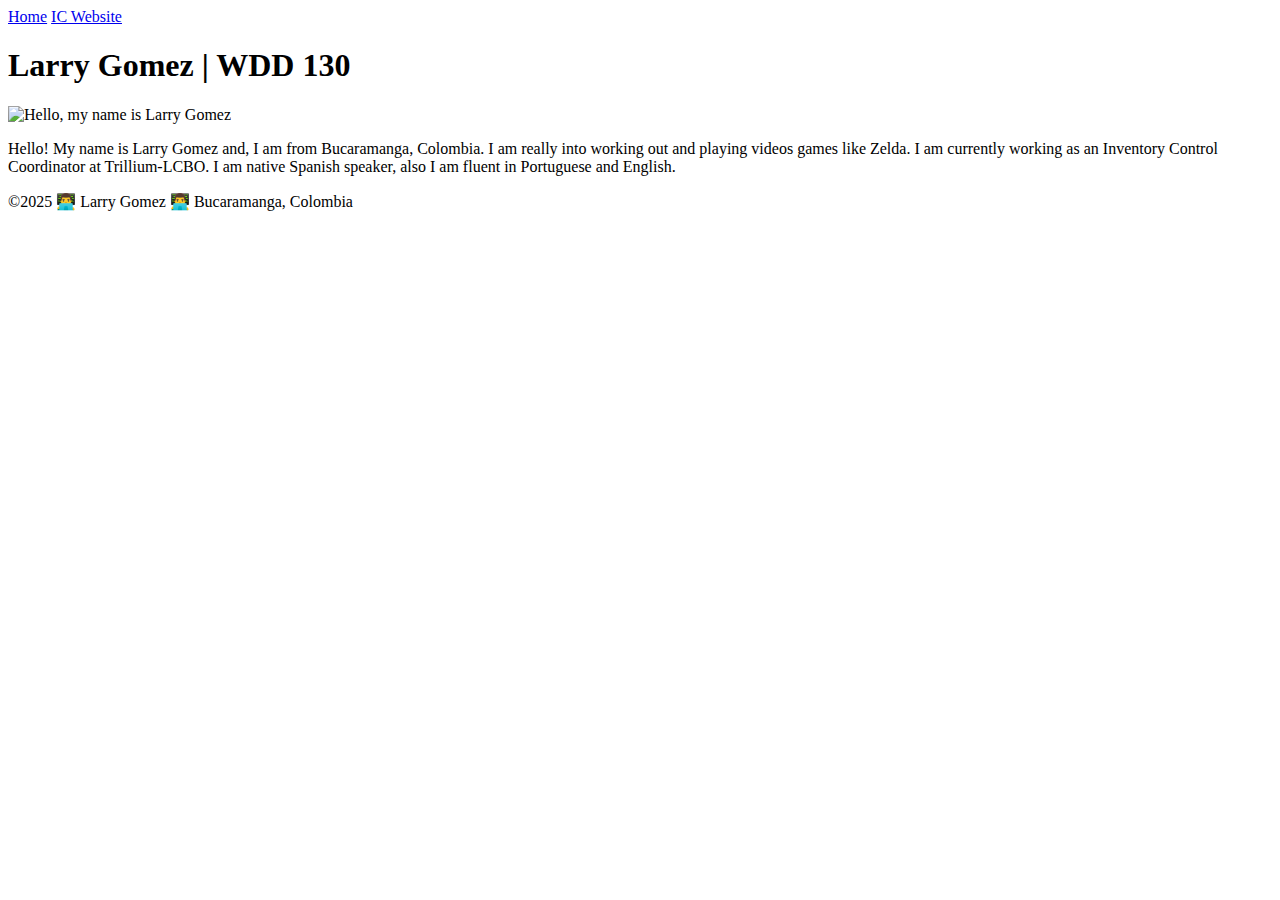
==== index.html @ df50084a "changed lower case for images" ====
<!DOCTYPE html>
<html lang="en-CA">

<head>
    <meta charset="UTF-8">
    <meta name="viewport" content="width=device-widht,initial-scale=1.0">
    <title>Larry Gomez | WDD 130</title>
</head>

<body>
    <header>
        <nav>
            <a href="#">Home</a>
            <a href="wwr/">IC Website</a>
        </nav>
    </header>
    <main>
        <h1>Larry Gomez | WDD 130</h1>
        <img src="images/profile.jpg" alt="Hello, my name is Larry Gomez" width="200">
        <p>Hello! My name is Larry Gomez and, I am from Bucaramanga, Colombia. I am really into working out and playing videos games like Zelda.
            I am currently working as an Inventory Control Coordinator at Trillium-LCBO.
            I am native Spanish speaker, also I am fluent in Portuguese and English. 
    </p>
    </main>
    <footer>
        <p>©2025 👨‍💻 Larry Gomez 👨‍💻 Bucaramanga, Colombia</p>
    </footer>
 </body>
</html>
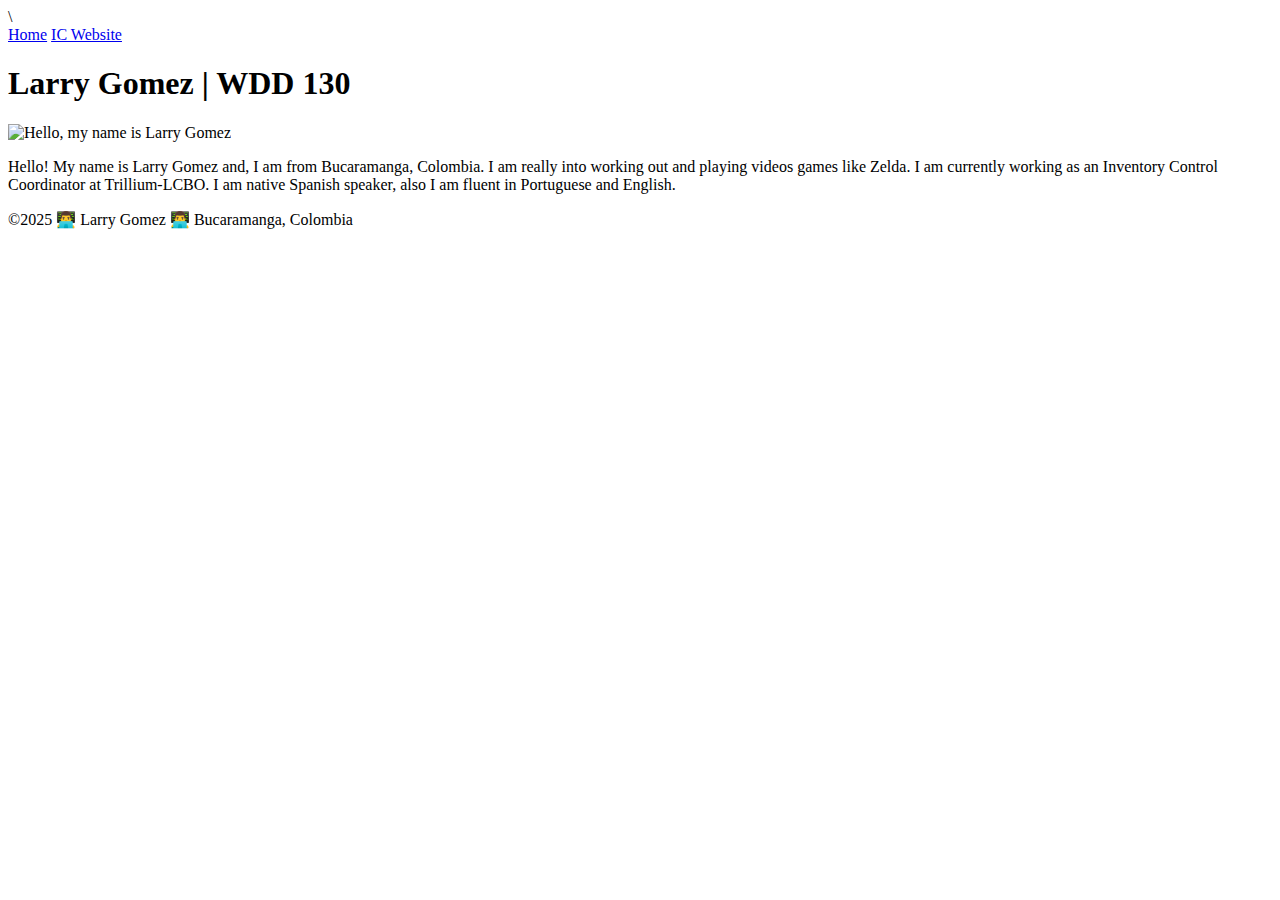
==== commit 076f113f: "deleted unnecessary config" ====
--- a/index.html
+++ b/index.html
@@ -4,7 +4,8 @@
 <head>
     <meta charset="UTF-8">
     <meta name="viewport" content="width=device-widht,initial-scale=1.0">
-    <title>Larry Gomez | WDD 130</title>
+    <title>Larry Gomez | WDD 130</title>\
+    <link rel="stylesheet" href="styles/styles.css">
 </head>
 
 <body>
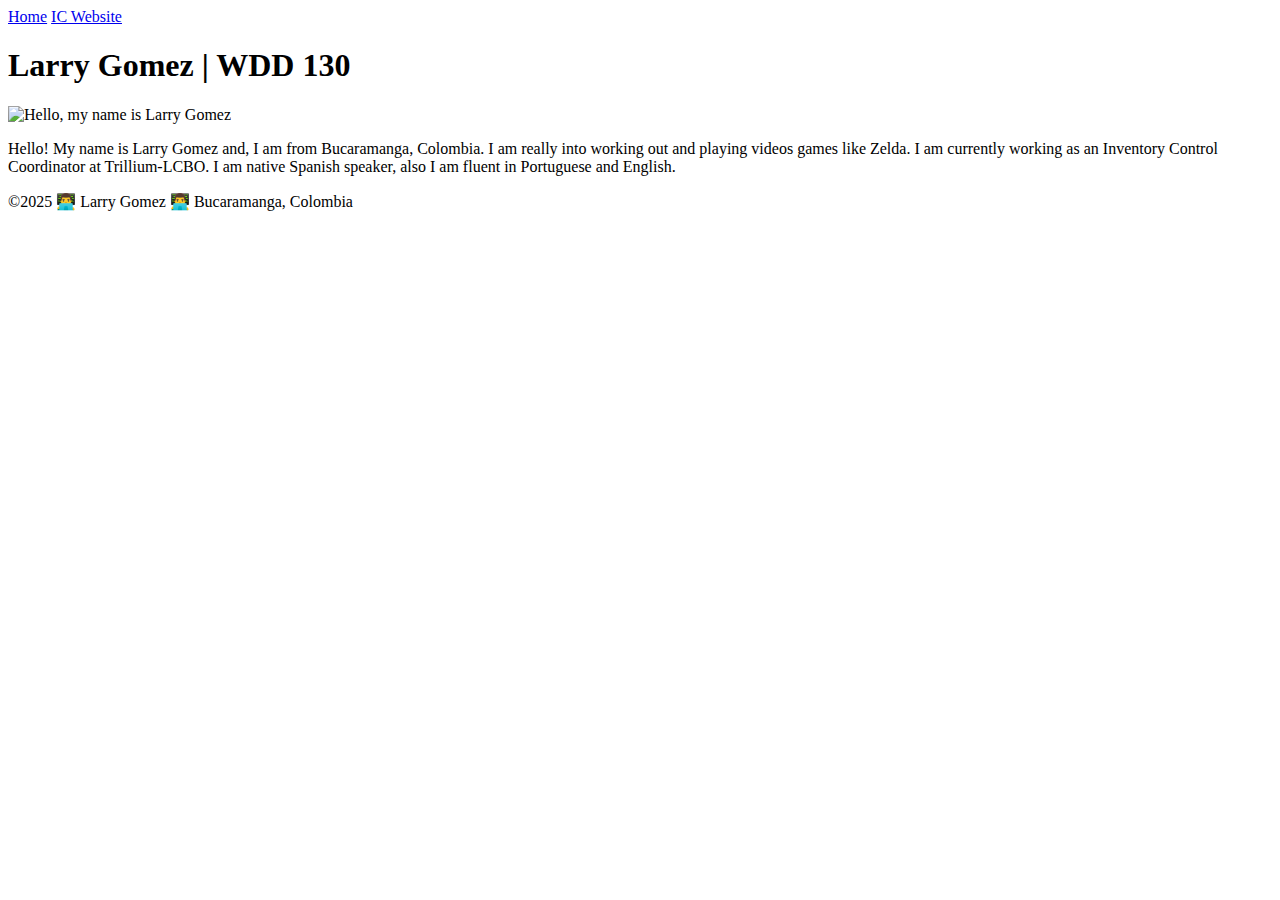
==== commit d4e27269: "modified" ====
--- a/index.html
+++ b/index.html
@@ -4,7 +4,7 @@
 <head>
     <meta charset="UTF-8">
     <meta name="viewport" content="width=device-widht,initial-scale=1.0">
-    <title>Larry Gomez | WDD 130</title>\
+    <title>Larry Gomez | WDD 130</title>
     <link rel="stylesheet" href="styles/styles.css">
 </head>
 
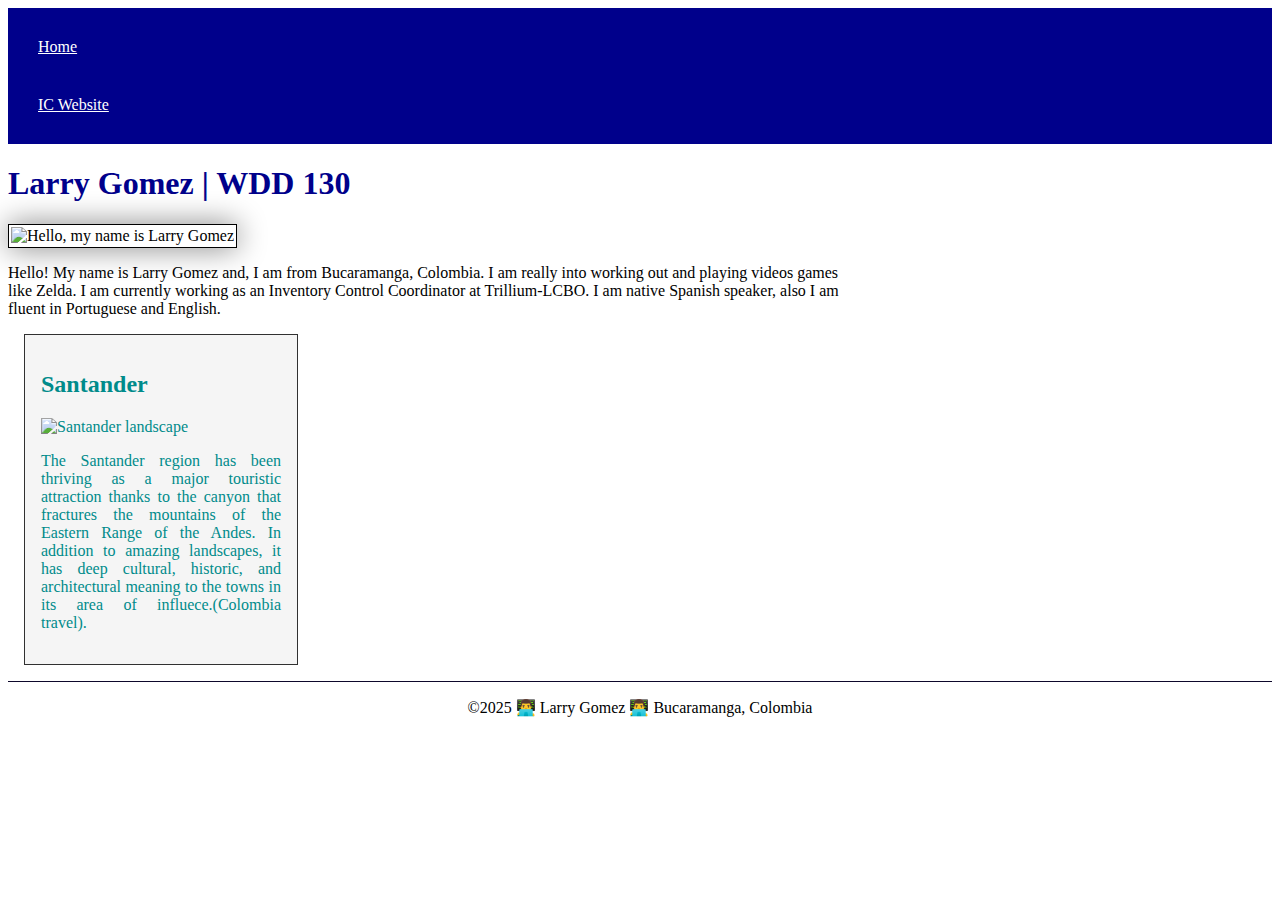
==== commit 176eb0dc: "Home page enhancement" ====
--- a/index.html
+++ b/index.html
@@ -3,8 +3,10 @@
 
 <head>
     <meta charset="UTF-8">
-    <meta name="viewport" content="width=device-widht,initial-scale=1.0">
+    <meta name="viewport" content="width=device-width,initial-scale=1.0">
     <title>Larry Gomez | WDD 130</title>
+    <meta name="description" content="Describe your home page here using keywords like your name, the course, the purpose of the page.">
+    <meta name="author" content="your name">
     <link rel="stylesheet" href="styles/styles.css">
 </head>
 
@@ -23,6 +25,14 @@
             I am native Spanish speaker, also I am fluent in Portuguese and English. 
     </p>
     </main>
+    <aside>
+        <h2>Santander</h2>
+        <img src="images/santander.jpg" alt="Santander landscape">
+        <p>The Santander region has been thriving as a major touristic attraction thanks to the canyon that fractures the mountains of the Eastern Range of the Andes.
+            In addition to amazing landscapes, it has deep cultural, historic, and architectural meaning to the towns in its area of influece.(Colombia travel).
+
+        </p>
+    </aside>
     <footer>
         <p>©2025 👨‍💻 Larry Gomez 👨‍💻 Bucaramanga, Colombia</p>
     </footer>
--- a/styles/styles.css
+++ b/styles/styles.css
@@ -0,0 +1,46 @@
+nav {
+    background-color: darkblue;
+    padding: 10px;
+}
+nav a {
+    color: white;
+    display: block;
+    padding: 20px;
+}
+h1 {
+    color: darkblue;
+}
+main img {
+    width: 150px;
+    height: auto;
+    border: 1px solid black;
+    padding: 2px;
+    box-shadow: 0 0 30px gray;
+}
+p {
+    padding: 0px;
+}
+
+main {
+    max-width: 840px;
+}
+aside {
+    width: 15rem;
+    margin: 1rem;
+    border: 1px solid rgb(0 0 0 / 0.8);
+    padding: 1rem;
+    background-color: whitesmoke;
+    color: darkcyan;
+    text-align: justify;
+}
+aside img {
+    width: 200px;
+    height: auto;
+}
+
+footer {
+    margin-top: 15px;
+    border-top: 1px solid rgb(13, 8, 43);
+    text-align: center;
+
+}
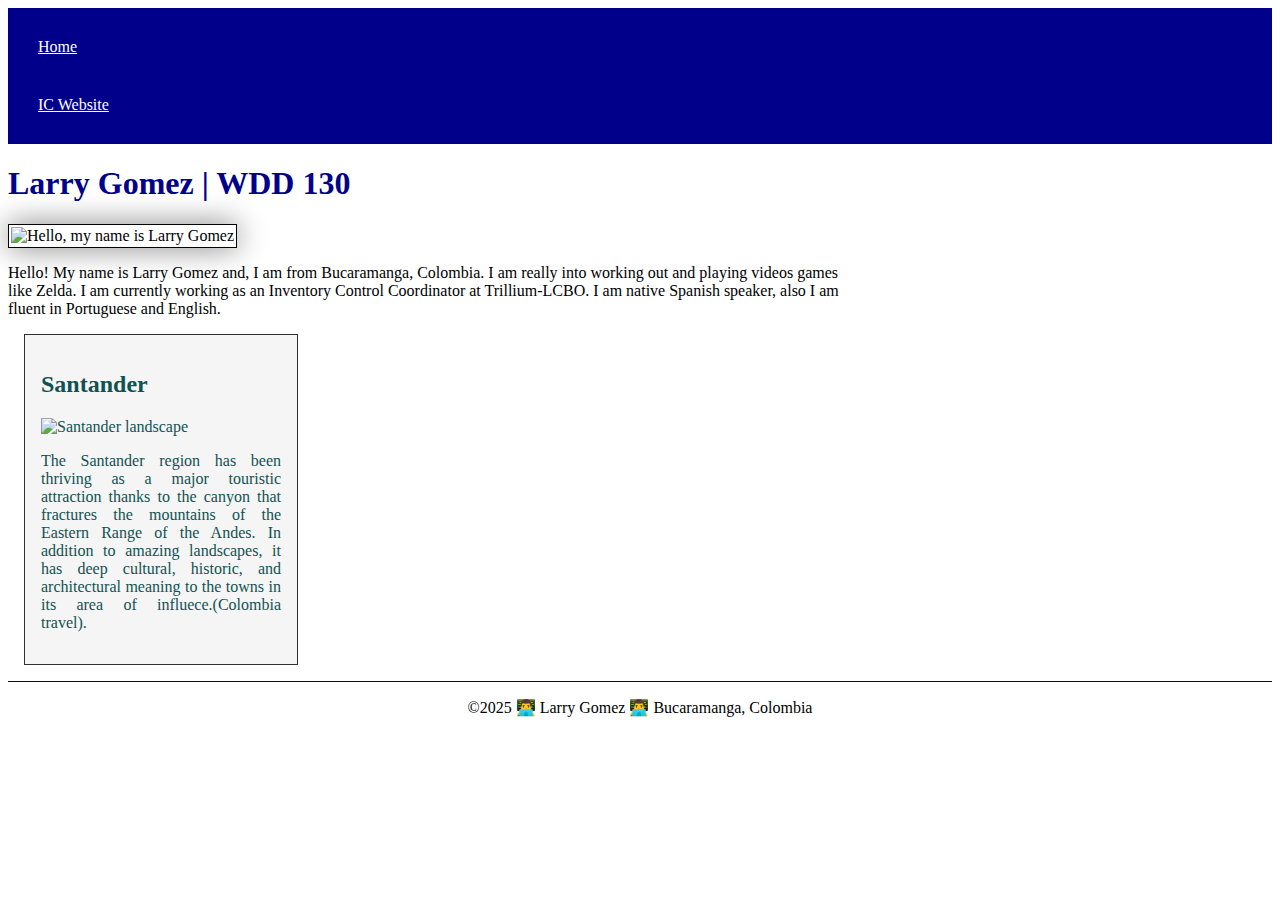
==== commit 72c24a09: "meta description changed" ====
--- a/index.html
+++ b/index.html
@@ -5,8 +5,8 @@
     <meta charset="UTF-8">
     <meta name="viewport" content="width=device-width,initial-scale=1.0">
     <title>Larry Gomez | WDD 130</title>
-    <meta name="description" content="Describe your home page here using keywords like your name, the course, the purpose of the page.">
-    <meta name="author" content="your name">
+    <meta name="description" content="Larry Gomez's BYU-Idaho WDD 130 course home page.">
+    <meta name="author" content="Larry Gomez">
     <link rel="stylesheet" href="styles/styles.css">
 </head>
 
@@ -29,14 +29,12 @@
         <h2>Santander</h2>
         <img src="images/santander.jpg" alt="Santander landscape">
         <p>The Santander region has been thriving as a major touristic attraction thanks to the canyon that fractures the mountains of the Eastern Range of the Andes.
-            In addition to amazing landscapes, it has deep cultural, historic, and architectural meaning to the towns in its area of influece.(Colombia travel).
-
-        </p>
+            In addition to amazing landscapes, it has deep cultural, historic, and architectural meaning to the towns in its area of influece.(Colombia travel).</p>
     </aside>
     <footer>
         <p>©2025 👨‍💻 Larry Gomez 👨‍💻 Bucaramanga, Colombia</p>
     </footer>
- </body>
+</body>
 </html>
 
 
--- a/styles/styles.css
+++ b/styles/styles.css
@@ -30,7 +30,7 @@
     border: 1px solid rgb(0 0 0 / 0.8);
     padding: 1rem;
     background-color: whitesmoke;
-    color: darkcyan;
+    color: rgb(16, 82, 82);
     text-align: justify;
 }
 aside img {
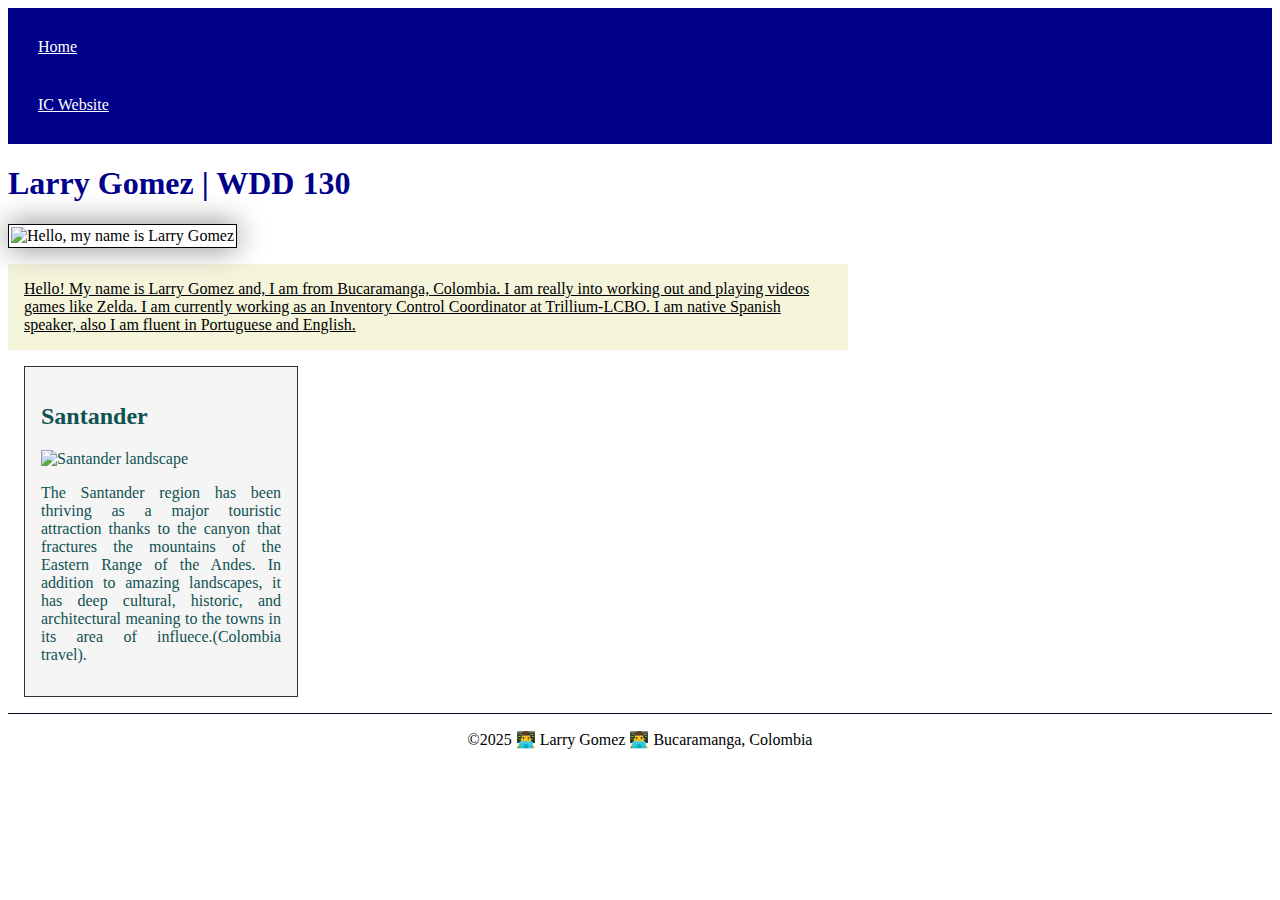
==== commit 3119d479: "Added highlight color for Hello text" ====
--- a/index.html
+++ b/index.html
@@ -1,5 +1,9 @@
 <!DOCTYPE html>
+
+<!-- Next line we will add the lenguage "en-CA" for the html -->
+
 <html lang="en-CA">
+
 
 <head>
     <meta charset="UTF-8">
@@ -10,6 +14,8 @@
     <link rel="stylesheet" href="styles/styles.css">
 </head>
 
+<!-- We will start with the document <body> on the next line -->
+
 <body>
     <header>
         <nav>
@@ -18,11 +24,14 @@
         </nav>
     </header>
     <main>
+
+        
         <h1>Larry Gomez | WDD 130</h1>
         <img src="images/profile.jpg" alt="Hello, my name is Larry Gomez" width="200">
-        <p>Hello! My name is Larry Gomez and, I am from Bucaramanga, Colombia. I am really into working out and playing videos games like Zelda.
+        <p id="highlight" class="note">
+            Hello! My name is Larry Gomez and, I am from Bucaramanga, Colombia. I am really into working out and playing videos games like Zelda.
             I am currently working as an Inventory Control Coordinator at Trillium-LCBO.
-            I am native Spanish speaker, also I am fluent in Portuguese and English. 
+            I am native Spanish speaker, also I am fluent in Portuguese and English.
     </p>
     </main>
     <aside>
--- a/styles/styles.css
+++ b/styles/styles.css
@@ -18,7 +18,7 @@
     box-shadow: 0 0 30px gray;
 }
 p {
-    padding: 0px;
+    padding: 0;
 }
 
 main {
@@ -44,3 +44,9 @@
     text-align: center;
 
 }
+
+#highlight {
+    text-decoration: underline;
+    background-color: beige;
+    padding: 1rem;
+}